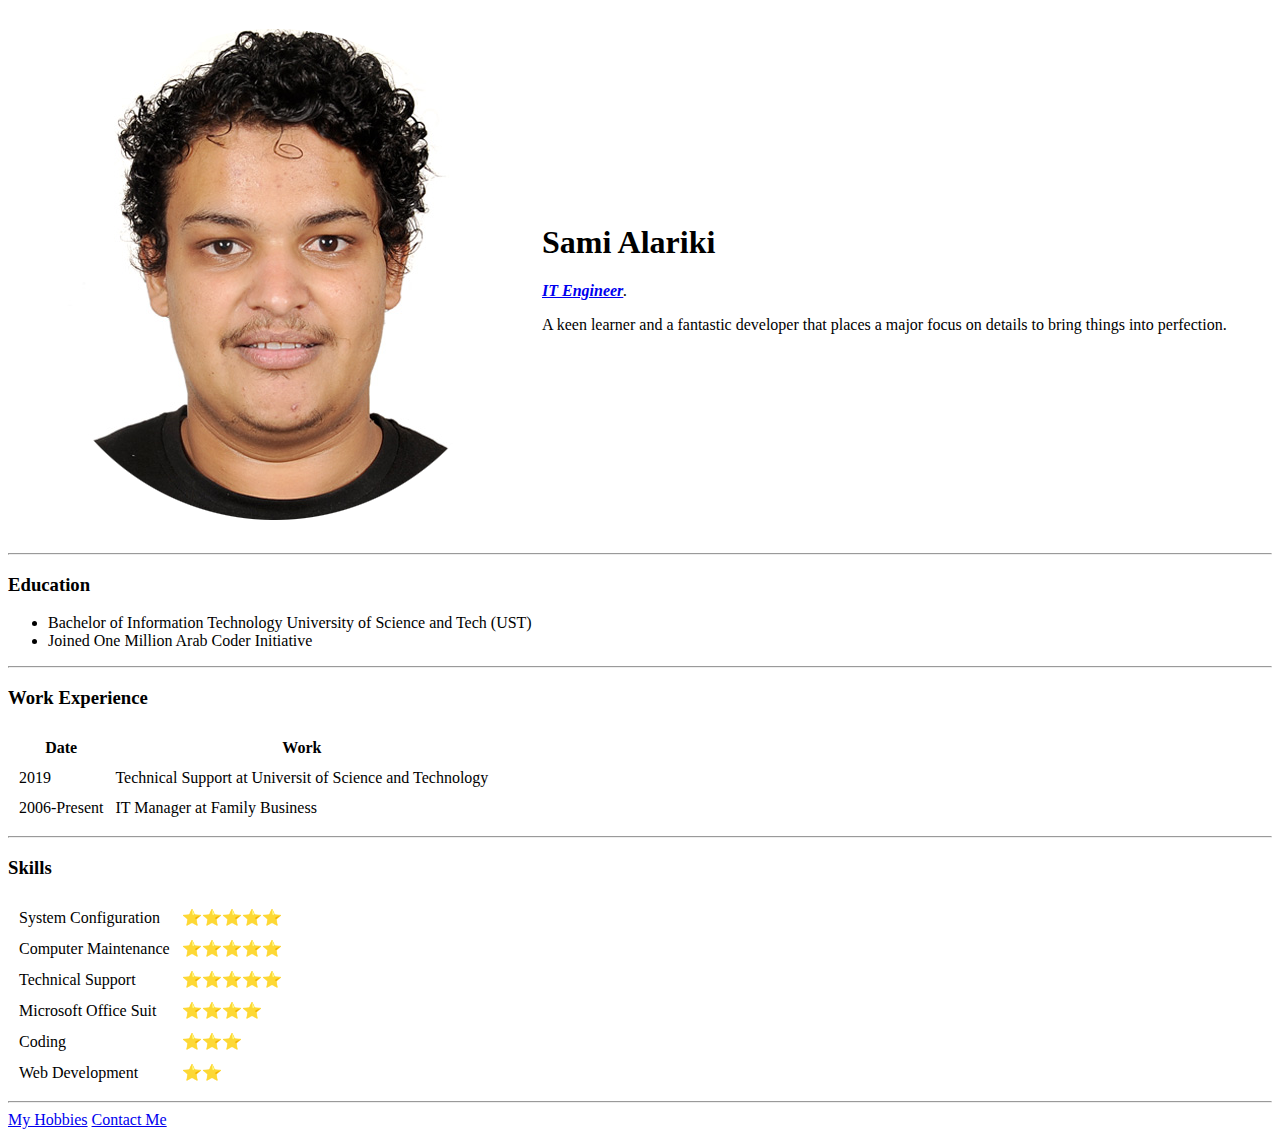
==== index.html @ cc4ed581 "Add initial cv website files" ====
<!DOCTYPE html>
<html lang="en" dir="ltr">

<head>
  <meta charset="utf-8">
  <title>Sami's Personal Site</title>
</head>

<body>
  <table cellspacing="20">
    <tr>
      <td><img src="images/sami.png" alt=""></td>
      <td>
        <h1>Sami Alariki</h1>
        <p><em><strong><a href="https://www.facebook.com/Sami.Alariki/">IT Engineer</a></strong>.</em></p>
        <p>A keen learner and a fantastic developer that places a major focus on details to bring things into perfection.</p>
      </td>
    </tr>
  </table>
  <hr>
  <h3>Education</h3>
  <ul>
    <li>Bachelor of Information Technology University of Science and Tech (UST)</li>
    <li>Joined One Million Arab Coder Initiative</li>
  </ul>
  <hr>
  <h3>Work Experience</h3>
  <table cellspacing="10">
    <thead>
      <tr>
        <th>Date</th>
        <th>Work</th>
      </tr>
    </thead>
    <tbody>
      <tr>
        <td>2019</td>
        <td>Technical Support at Universit of Science and Technology</td>
      </tr>
      <tr>
        <td>2006-Present</td>
        <td>IT Manager at Family Business</td>
      </tr>

    </tbody>
  </table>
  <hr>
  <h3>Skills</h3>
  <table cellspacing="10">
    <td>System Configuration</td>
    <td>⭐⭐⭐⭐⭐</td>
    </tr>
    <tr>
      <td>Computer Maintenance</td>
      <td>⭐⭐⭐⭐⭐</td>
    </tr>
    <tr>
      <td>Technical Support</td>
      <td>⭐⭐⭐⭐⭐</td>
    </tr>
    <tr>
      <td>Microsoft Office Suit</td>
      <td>⭐⭐⭐⭐</td>
    </tr>
    <tr>
      <td>Coding</td>
      <td>⭐⭐⭐</td>
    </tr>
    <tr>
      <td>Web Development</td>
      <td>⭐⭐</td>
    </tr>
  </table>
  <hr>
  <a href="hobbies.html">My Hobbies</a>
  <a href="contact.html">Contact Me</a>
</body>

</html>
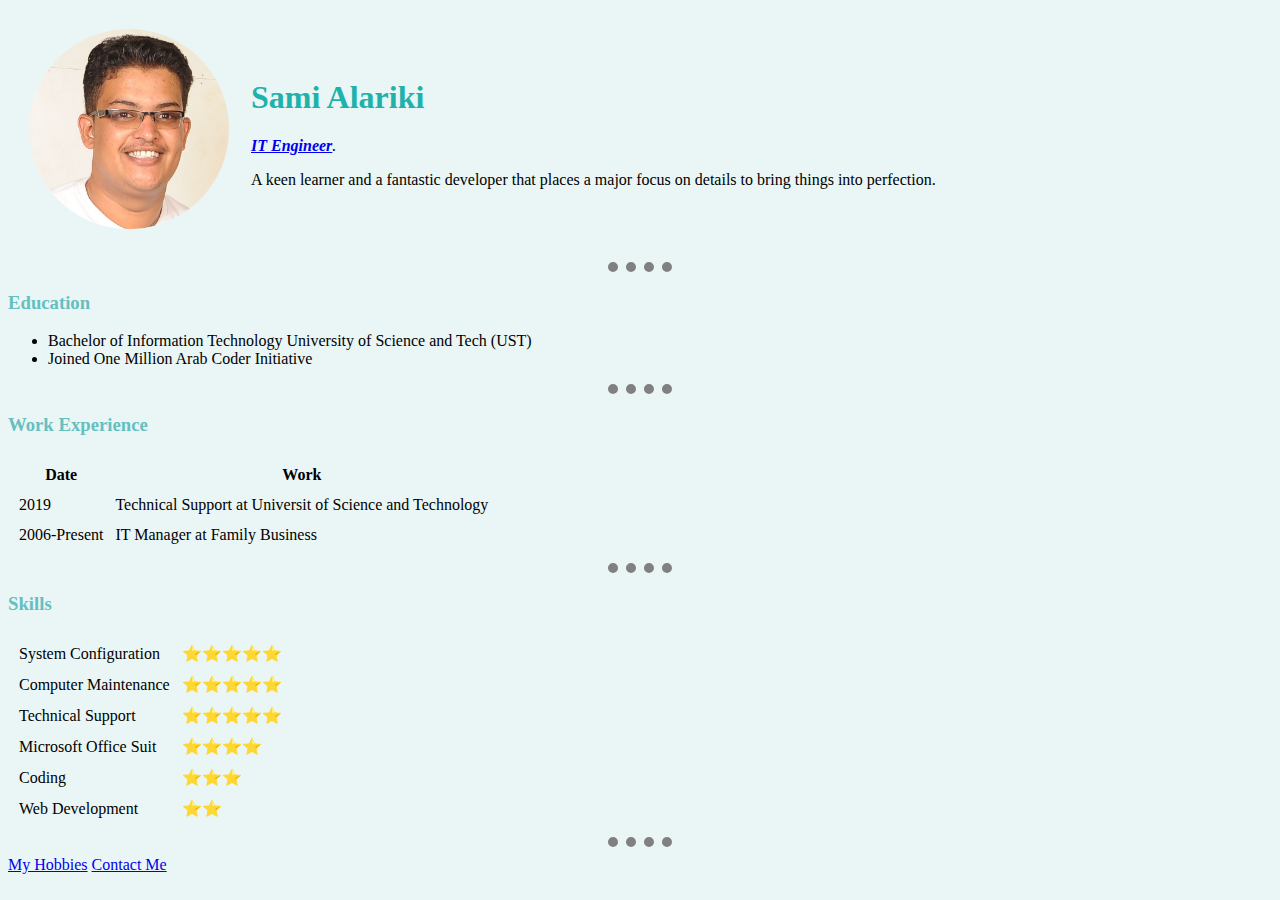
==== commit b368c891: "Made some style changes" ====
--- a/index.html
+++ b/index.html
@@ -4,7 +4,13 @@
 <head>
   <meta charset="utf-8">
   <title>Sami's Personal Site</title>
+  <link rel="stylesheet" href="css/styles.css">
+
+
+
 </head>
+
+
 
 <body>
   <table cellspacing="20">
--- a/css/styles.css
+++ b/css/styles.css
@@ -0,0 +1,25 @@
+body {
+  background-color: #eaf6f6;
+}
+
+hr {
+  border-style: none;
+  border-top-style: dotted;
+  border-width: 10px;
+  border-color: grey;
+  height: 1px;
+  width: 5%;
+}
+
+h1 {
+  color: #20b2aa;
+}
+
+h3 {
+  color: #66bfbf;
+}
+
+img {
+  width: 200px;
+  height: 200px;
+}
